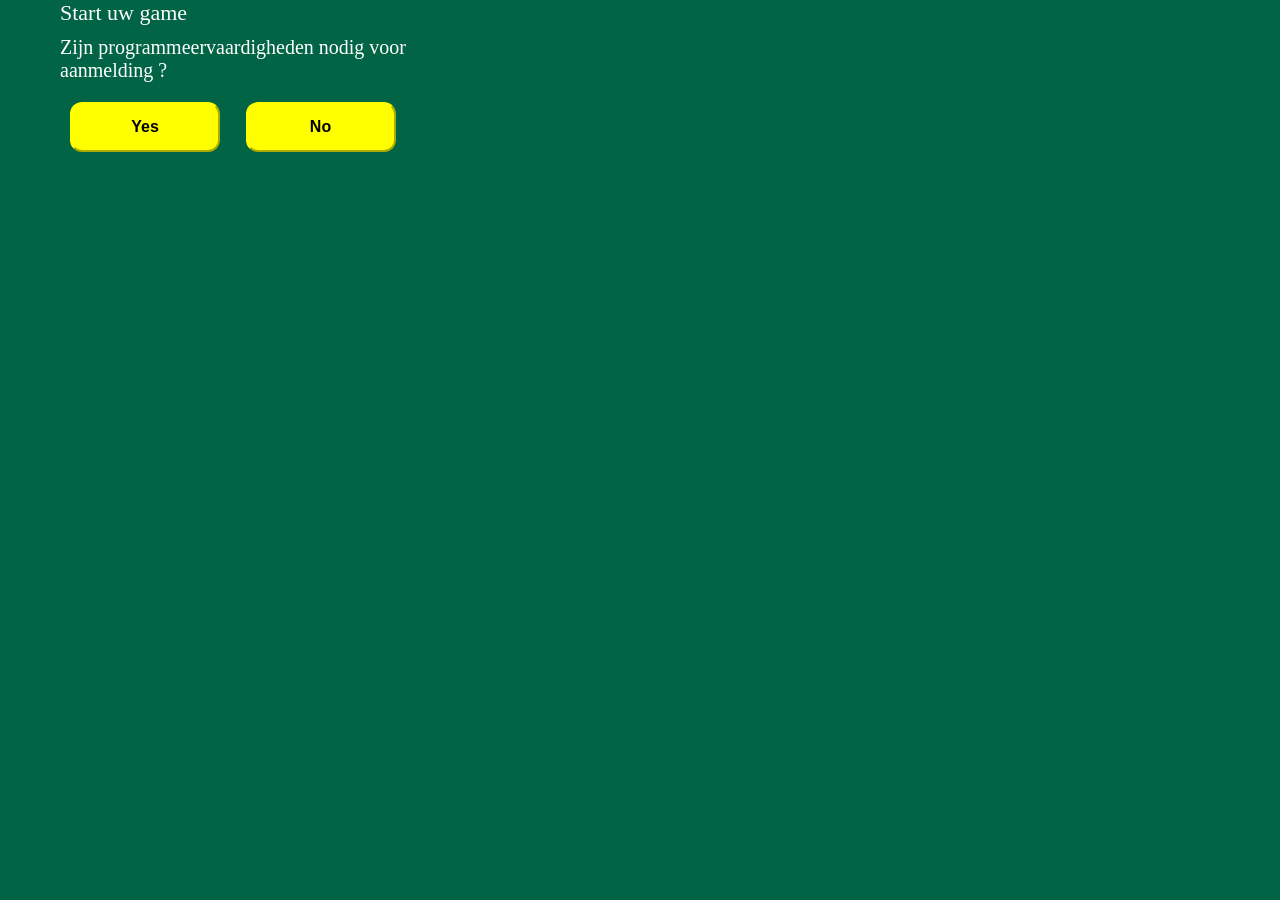
==== apps.html @ c4c5dfff "vierde" ====
<!DOCTYPE html>
<html lang="en">
<head>
    <meta charset="UTF-8">
    <meta name="viewport" content="width=device-width, initial-scale=1.0">
    <title>Document</title>
    <link rel="stylesheet" type="text/css" href="style.css">
</head>
<body>
   
    

    <div class="main2">
        <div class="start">Start uw game </div>
        <div id="quiz-container">
           <div id="question"></div>
           <button onclick="checkAnswer('yes')">Yes</button>
           <button onclick="checkAnswer('no')">No</button>
        </div>
     </div>

     <script src="main.js"></script>
</body>
</html>
---- style.css ----
*{
    margin: 0px;
    padding: 0px;
}
.nav ul{
    display: flex;
    gap: 25px;
    align-items: center;
    font-size: 20px;
    font-family: 'Barlow', sans-serif;
    font-weight: 580;
    background-color:  #175541;
    list-style: none;
    height: 120px;
    width: 200vh;
    
}

li a{
    color: white;
    text-decoration: none;
    padding-top: 30px;
}


img{
    height: 120px;
    width: 220px;
    padding-left: 40px;

 
  

 
}

.zoekk{
   
    display: flex;
    justify-content:space-between;
    background-color: #025d40;
    width: 480px;
    font-size: 20px;
    font-family: 'Barlow', sans-serif; 
    margin-right: 35px;
    height: 120px;
    border-radius: 2px;
    font-weight: 550;
 
    
   

}

.zoekk li a{
    padding-bottom: 4px;
    padding-top: 5px;
    margin: 10px 10px;
    /* background-color: rgb(111, 142, 27);  */
    display: inline-block;
    height: 15px;
}

body{
    background-color:  #006445;
   
}

.material-symbols-outlined{
    
    color: yellow;
    height: 20px;
    width: 30px;
    /* background-color: red;   */
    /* margin-left: 20px;
    padding-top: 24px;
    font-size: 20px; */
  
}


.aanmelden{ 
 
     padding-top: 40px;
     height: 35px;  
     width: 90px;
     padding-right: 80px;   
}
.aanmelden button a { 

    margin-top: 1px;
    font-size: 20px;
    font-family: 'Barlow', sans-serif;
    font-weight: 550; 
    color:black;
    
  
    
}

button{

    background-color: yellow;
    width: 150px;
    height: 50px;
    font-size: 20px;
    font-family: 'Barlow', sans-serif;
    border-radius :  12px;
    border-color: yellow; 
    font-size: 20px;
  
    font-family: 'Barlow', sans-serif;
    font-weight: 550; 
    color:black;
  
   
}


#zoekvenster {
    display: none;
    position: fixed;
    top: 20%;
    left: 50%;
    transform: translate(-50%, -50%);
    padding: 20px;
    border: 1px solid #ccc;
    background-color: #fff; 
    z-index: 9999; 
  
} 

.button2{
    display: flex;
    display: inline;
    padding-top: 15px;
    padding-right: 10px;
    color: white;
    height:2px;
}

.keuzehulp{
    padding-top: 15px;
}

.img2 img{
    display:block;
    
    width: 450px;
    height: 350px;
    padding-top: 90px;
    padding-left: 70px;
    
    
}

.container{
    display: flex;
   
   
}

.home{
    align-items: center;
    padding-left: 50px;
    padding-top: 200px;
    
    

}

.eerst {
 
    font-size: 20px;
    font-family: 'Barlow', sans-serif;
    color: white;
     display: flex;
     text-wrap: nowrap;
   
  
}
.eerst a  {

    
    font-size: 20px;
    font-family: 'Barlow', sans-serif;
    color: white;
    font-weight: 700;
}

.opendag2{
    color: white;
    font-weight: 900;
    font-size: 45px;
    font-family: 'Barlow', sans-serif;
}
.Benje{
    color: white;
    font-weight: 800;
    font-size: 30px;
    font-family: 'Barlow', sans-serif;

}

.klonik{
    width: 300px;
    padding-left: 70px;
    color: white;
    font-size: 18px;
    padding-top: 320px;
    font-family: 'Barlow', sans-serif;

}

.button4{
    padding-top: 20px;
    padding-left: 60px;
    font-size: 18px;

}

.button4 button{
    width: 310px;
    font-family: 'Barlow', sans-serif;
    
    
}

.button4 button a {
    text-decoration: none;
    color: black;
   
    font-size: 20px;
    font-family: 'Barlow', sans-serif;
    font-weight: 550; 
    color:black;
  
    

}

.nav ul li a:hover{
   color: #dbff4a ;
    transform: all 0.4s ease 0s;
    }

.main{
    color: white;
    font-size: 2rem;
    font-weight: 800px;
    display:block;
    width: 450px;
    height: 100px;
    padding-top: 1px;
    padding-left: 70px;

}

#quiz-container {
    max-width: 400px;
    padding-top: 10px;
   
    
} 

#question {
    font-size: 20px;
    margin-bottom: 20px;
    font-weight: 700px;
}

button {
    font-size: 16px;
    padding: 10px 20px;
    margin: 0 10px;
    cursor: pointer;
}

.main2{
  
   
     margin-left: 60px;
    font-size: 22px;
    font-weight: 700px;
    color: white;
    display: inline-block;
    height: 12rem;
}
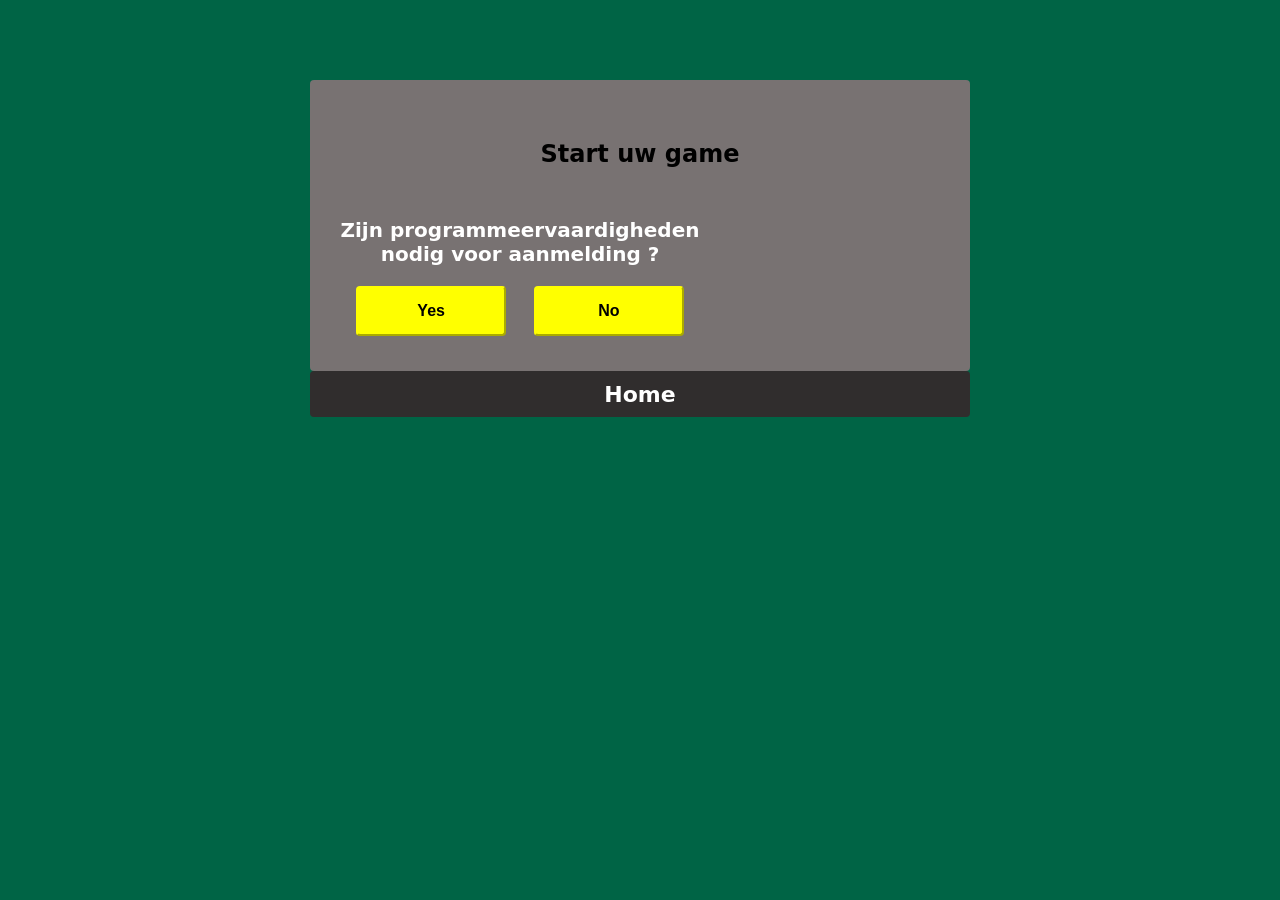
==== commit 441976c6: "hooplast" ====
--- a/apps.html
+++ b/apps.html
@@ -19,6 +19,8 @@
         </div>
      </div>
 
+     <div class="olaa"> <a href="index.html">Home</a>  </div>
+
      <script src="main.js"></script>
 </body>
 </html>
--- a/style.css
+++ b/style.css
@@ -44,7 +44,7 @@
     font-family: 'Barlow', sans-serif; 
     margin-right: 35px;
     height: 120px;
-    border-radius: 2px;
+     border-radius: 2px; 
     font-weight: 550;
  
     
@@ -56,13 +56,14 @@
     padding-bottom: 4px;
     padding-top: 5px;
     margin: 10px 10px;
-    /* background-color: rgb(111, 142, 27);  */
     display: inline-block;
     height: 15px;
 }
 
 body{
     background-color:  #006445;
+
+    
    
 }
 
@@ -71,32 +72,28 @@
     color: yellow;
     height: 20px;
     width: 30px;
-    /* background-color: red;   */
-    /* margin-left: 20px;
-    padding-top: 24px;
-    font-size: 20px; */
-  
-}
-
-
+   
+  
+}
+
+ 
 .aanmelden{ 
  
      padding-top: 40px;
      height: 35px;  
      width: 90px;
      padding-right: 80px;   
-}
+} 
+
 .aanmelden button a { 
 
     margin-top: 1px;
     font-size: 20px;
     font-family: 'Barlow', sans-serif;
     font-weight: 550; 
-    color:black;
-    
-  
-    
-}
+    color:black;       
+} 
+
 
 button{
 
@@ -105,16 +102,30 @@
     height: 50px;
     font-size: 20px;
     font-family: 'Barlow', sans-serif;
-    border-radius :  12px;
+    border-radius :  4px;
     border-color: yellow; 
     font-size: 20px;
-  
     font-family: 'Barlow', sans-serif;
     font-weight: 550; 
     color:black;
-  
-   
-}
+}
+
+
+#zoekknop{
+    background-color: yellow;
+    width: 150px;
+    height: 50px;
+    font-size: 20px;
+    font-family: 'Barlow', sans-serif;
+    border-radius :  2px;
+    border-color: yellow; 
+    font-size: 20px;
+    font-family: 'Barlow', sans-serif;
+    font-weight: 550; 
+    color:black;
+}
+
+
 
 
 #zoekvenster {
@@ -124,8 +135,6 @@
     left: 50%;
     transform: translate(-50%, -50%);
     padding: 20px;
-    border: 1px solid #ccc;
-    background-color: #fff; 
     z-index: 9999; 
   
 } 
@@ -161,7 +170,9 @@
 }
 
 .home{
-    align-items: center;
+
+
+    
     padding-left: 50px;
     padding-top: 200px;
     
@@ -171,6 +182,8 @@
 
 .eerst {
  
+
+    align-items: center;
     font-size: 20px;
     font-family: 'Barlow', sans-serif;
     color: white;
@@ -229,7 +242,6 @@
 .button4 button a {
     text-decoration: none;
     color: black;
-   
     font-size: 20px;
     font-family: 'Barlow', sans-serif;
     font-weight: 550; 
@@ -243,6 +255,12 @@
    color: #dbff4a ;
     transform: all 0.4s ease 0s;
     }
+
+    #zoekknop:hover{
+        color: #dbff4a ;
+    transform: all 0.4s ease 0s;
+    }
+
 
 .main{
     color: white;
@@ -257,8 +275,9 @@
 }
 
 #quiz-container {
-    max-width: 400px;
-    padding-top: 10px;
+     max-width: 400px;
+     padding-top: 50px;
+    padding-bottom: 25px;  
    
     
 } 
@@ -270,21 +289,65 @@
 }
 
 button {
-    font-size: 16px;
+     font-size: 16px;
     padding: 10px 20px;
     margin: 0 10px;
-    cursor: pointer;
+    cursor: pointer; 
 }
 
 .main2{
   
    
-     margin-left: 60px;
+    
+   
+    text-align: center;
+    font-family: system-ui;
+    color:white;
+    margin:auto;
+    font-weight: 700;
+    width: 50%;
+    border-radius :  4px;
+    border-color: yellow;
+    background-color: rgb(120, 114, 114);  
     font-size: 22px;
-    font-weight: 700px;
-    color: white;
-    display: inline-block;
-    height: 12rem;
-}
-
-
+    border: 10px solid transparent;
+    margin-top: 80px;
+  
+
+    
+
+   
+}
+
+
+.start{
+    padding-top: 50px;
+    color: black;
+    font-weight: 800;
+    font-size: 24px;
+}
+
+.olaa{
+  
+    padding-top: 1px;
+    text-align: center;
+    font-family: system-ui;
+    margin:auto;
+    font-weight: 700;
+    width: 50%;
+    border-radius :4px;
+    border-color: yellow;
+    background-color: rgb(48, 45, 45);  
+    font-size: 22px;
+    border: 10px solid transparent;
+    
+}
+
+.olaa a{
+    text-decoration: none;
+    color:white;
+    
+}
+
+
+
